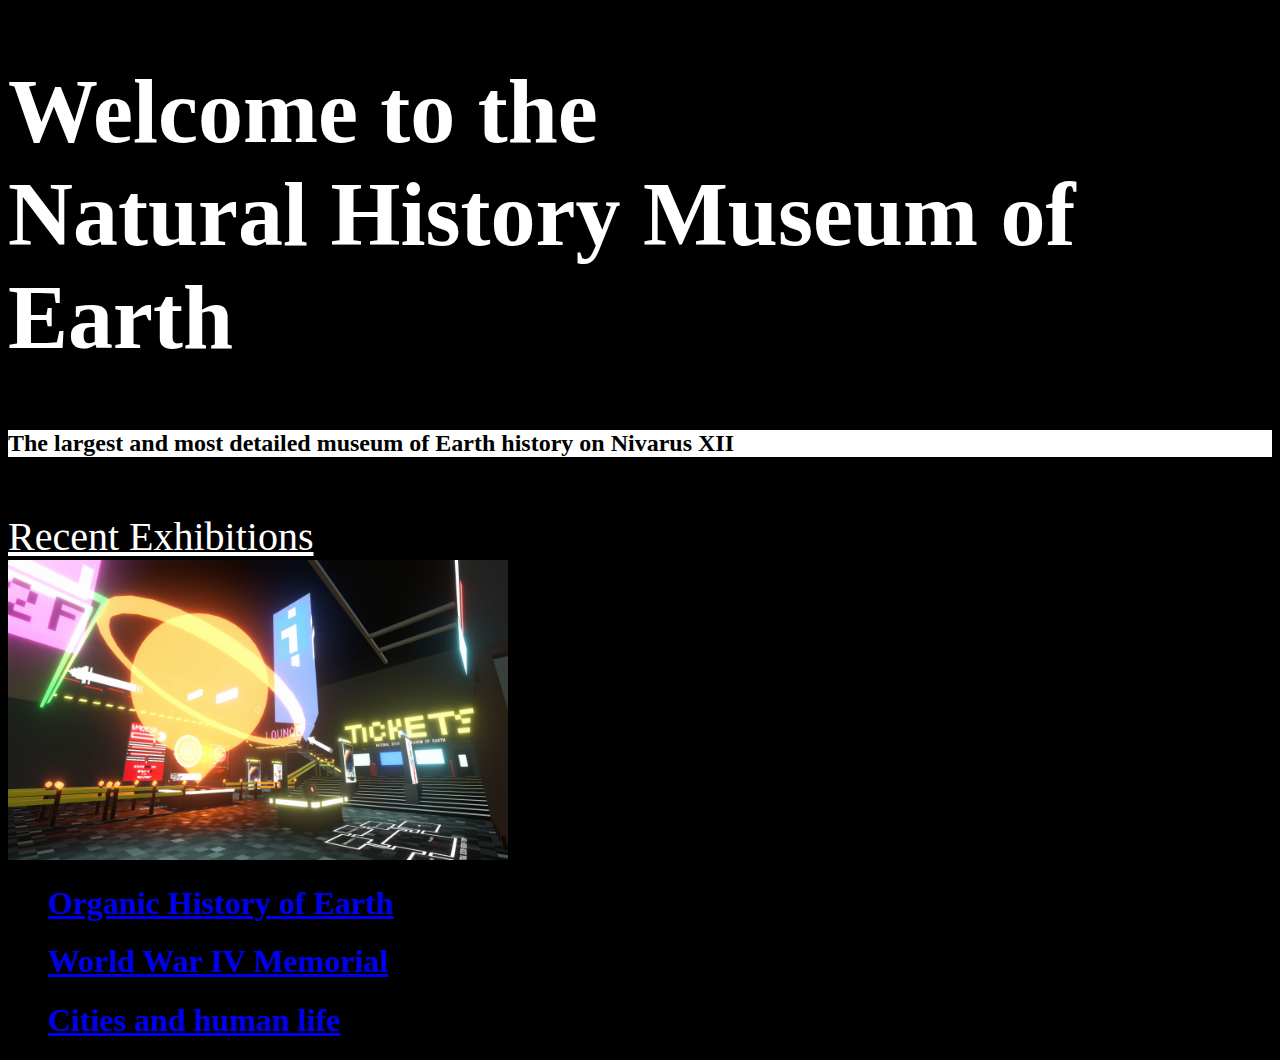
==== index.html @ 4af8e4f0 "Initial commit" ====
<!DOCTYPE html>

<html lang="en" xmlns="http://www.w3.org/1999/xhtml">
<head>
    <meta charset="utf-8" />
    <title></title>
   
    <link rel="stylesheet" href="style.css">
</head>
<body>
    <h1 style = "color : white; font-size : 90px">Welcome to the <br> Natural History Museum of Earth</h1>
    <h2 id="whiteBKG" style = "color : black;">The largest and most detailed museum of Earth history on Nivarus XII</h2><br>
    <br>
    <a style = "color : white; text-decoration: underline; font-size : 40px">Recent Exhibitions</a>
    <br>
    <img src= "hall1.png" height="300" width="500"/>
    <ol>
         <a href= "HTMLPage1.html"> <h1> Organic History of Earth</h1></a>
         <a href= "HTMLPage2.html"> <h1>World War IV Memorial</h1></a>
         <a href= "HTMLPage2.html"> <h1>Cities and human life</h1></a>
    </ol>

    
</body>
</html>
---- style.css ----
body {
background-color: rgb(0, 0, 0);
}

#whiteBKG {
background-color: rgb(255, 255, 255);

}
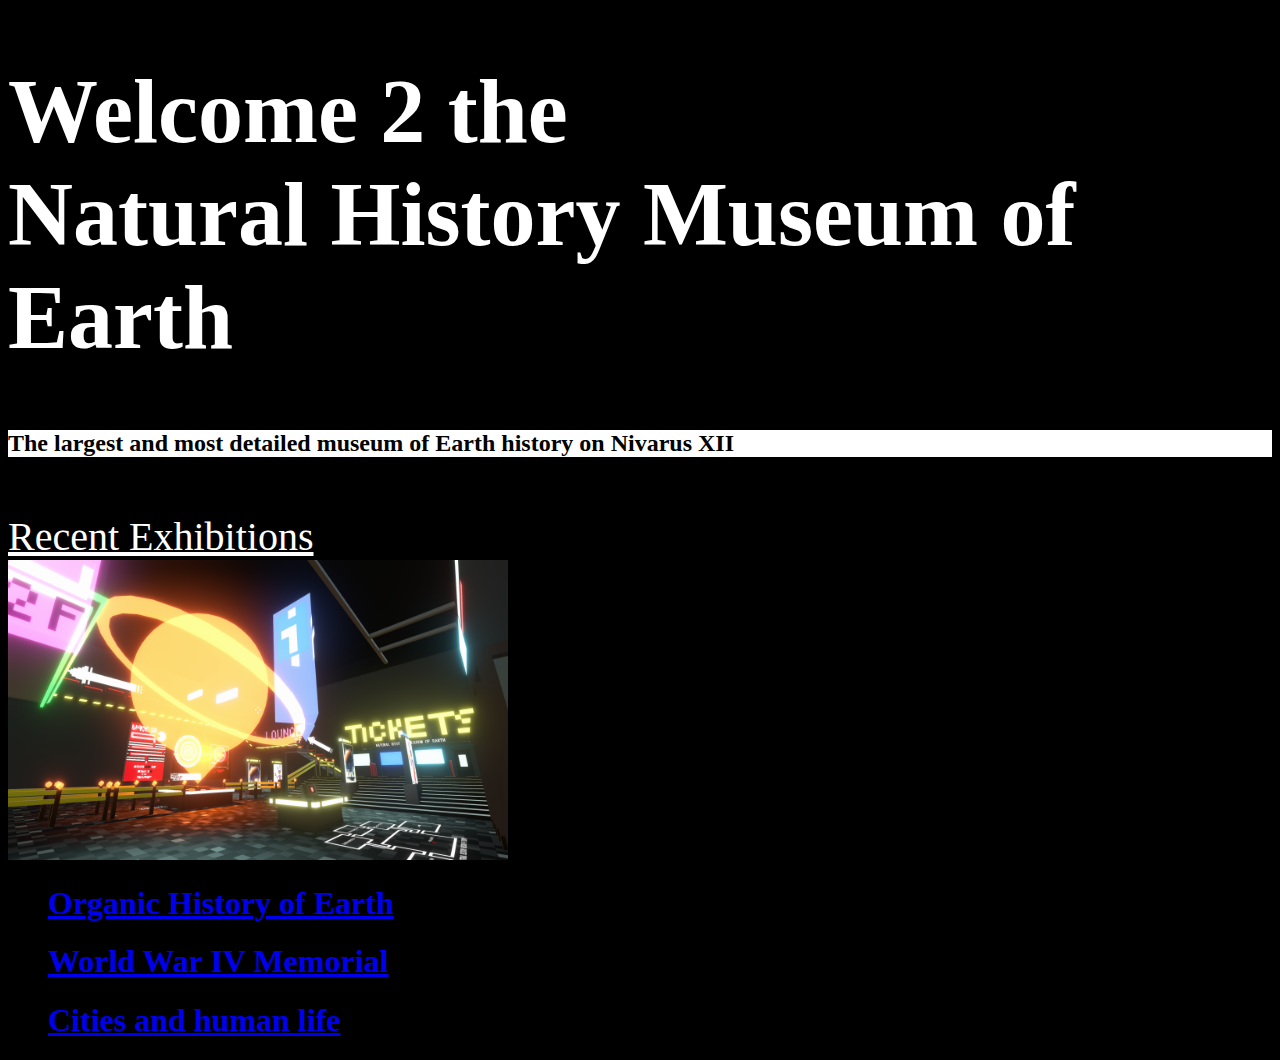
==== commit 9c693df2: "to --> 2" ====
--- a/index.html
+++ b/index.html
@@ -8,7 +8,7 @@
     <link rel="stylesheet" href="style.css">
 </head>
 <body>
-    <h1 style = "color : white; font-size : 90px">Welcome to the <br> Natural History Museum of Earth</h1>
+    <h1 style = "color : white; font-size : 90px">Welcome 2 the <br> Natural History Museum of Earth</h1>
     <h2 id="whiteBKG" style = "color : black;">The largest and most detailed museum of Earth history on Nivarus XII</h2><br>
     <br>
     <a style = "color : white; text-decoration: underline; font-size : 40px">Recent Exhibitions</a>
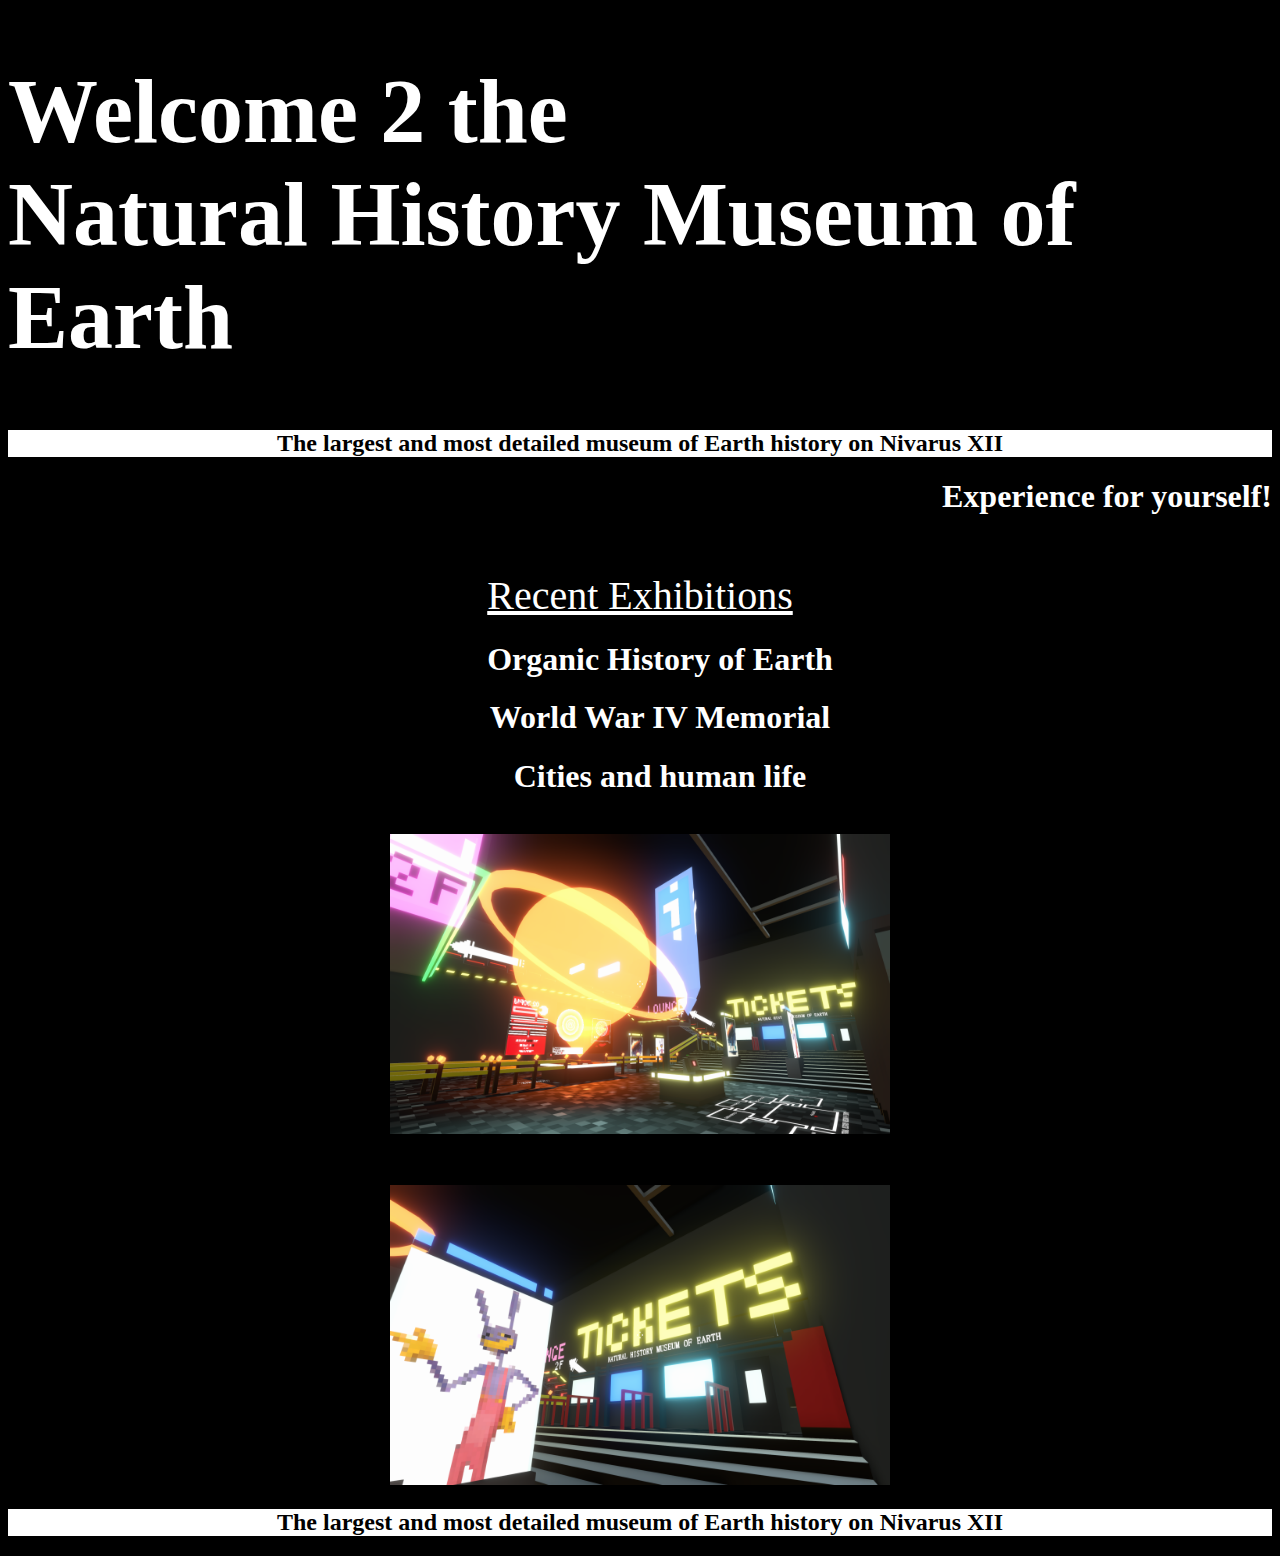
==== commit 62c48486: "final" ====
--- a/index.html
+++ b/index.html
@@ -9,17 +9,36 @@
 </head>
 <body>
     <h1 style = "color : white; font-size : 90px">Welcome 2 the <br> Natural History Museum of Earth</h1>
-    <h2 id="whiteBKG" style = "color : black;">The largest and most detailed museum of Earth history on Nivarus XII</h2><br>
-    <br>
-    <a style = "color : white; text-decoration: underline; font-size : 40px">Recent Exhibitions</a>
-    <br>
-    <img src= "hall1.png" height="300" width="500"/>
-    <ol>
-         <a href= "HTMLPage1.html"> <h1> Organic History of Earth</h1></a>
-         <a href= "HTMLPage2.html"> <h1>World War IV Memorial</h1></a>
-         <a href= "HTMLPage2.html"> <h1>Cities and human life</h1></a>
-    </ol>
-
+    <div class="text-center">
+            <h2 id="whiteBKG" style = "color : black;">The largest and most detailed museum of Earth history on Nivarus XII</h2>
+    </div>
+   
+    
+    
+    <div class="text-right">
+        <a href= "https://strainlesss233.itch.io/museumtest"> <h1> Experience for yourself! </h1></a>
+    </div><br><br>
+    
+    <div class="text-center">
+        <z style = "color : white; text-decoration: underline; font-size : 40px">Recent Exhibitions</z>
+        <ol>
+            <a href= "room1.html"> <h1> Organic History of Earth</h1></a>
+            <a href= "room2.html"> <h1>World War IV Memorial</h1></a>
+            <a href= "room3.html"> <h1>Cities and human life</h1></a>
+       </ol>
+       <br>
+       <img src= "hall1.png" height="300" width="500"/>
+       <br>
+       <z style = "color : white; text-decoration: underline; font-size : 40px"> </z>
+       <br>
+       <img src= "hall2.png" height="300" width="500"/>
+       <br>
+       <h2 id="whiteBKG" style = "color : black;">The largest and most detailed museum of Earth history on Nivarus XII</h2>
+    </div>
+    
+        
+    
+   
     
 </body>
 </html>--- a/style.css
+++ b/style.css
@@ -8,4 +8,20 @@
 
 }
 
+a {
+    color: white;
+    text-decoration: none;
+}
 
+
+a:hover {
+    color: red; 
+}
+
+.text-right {
+    text-align: right;
+}
+
+.text-center {
+    text-align: center;
+}
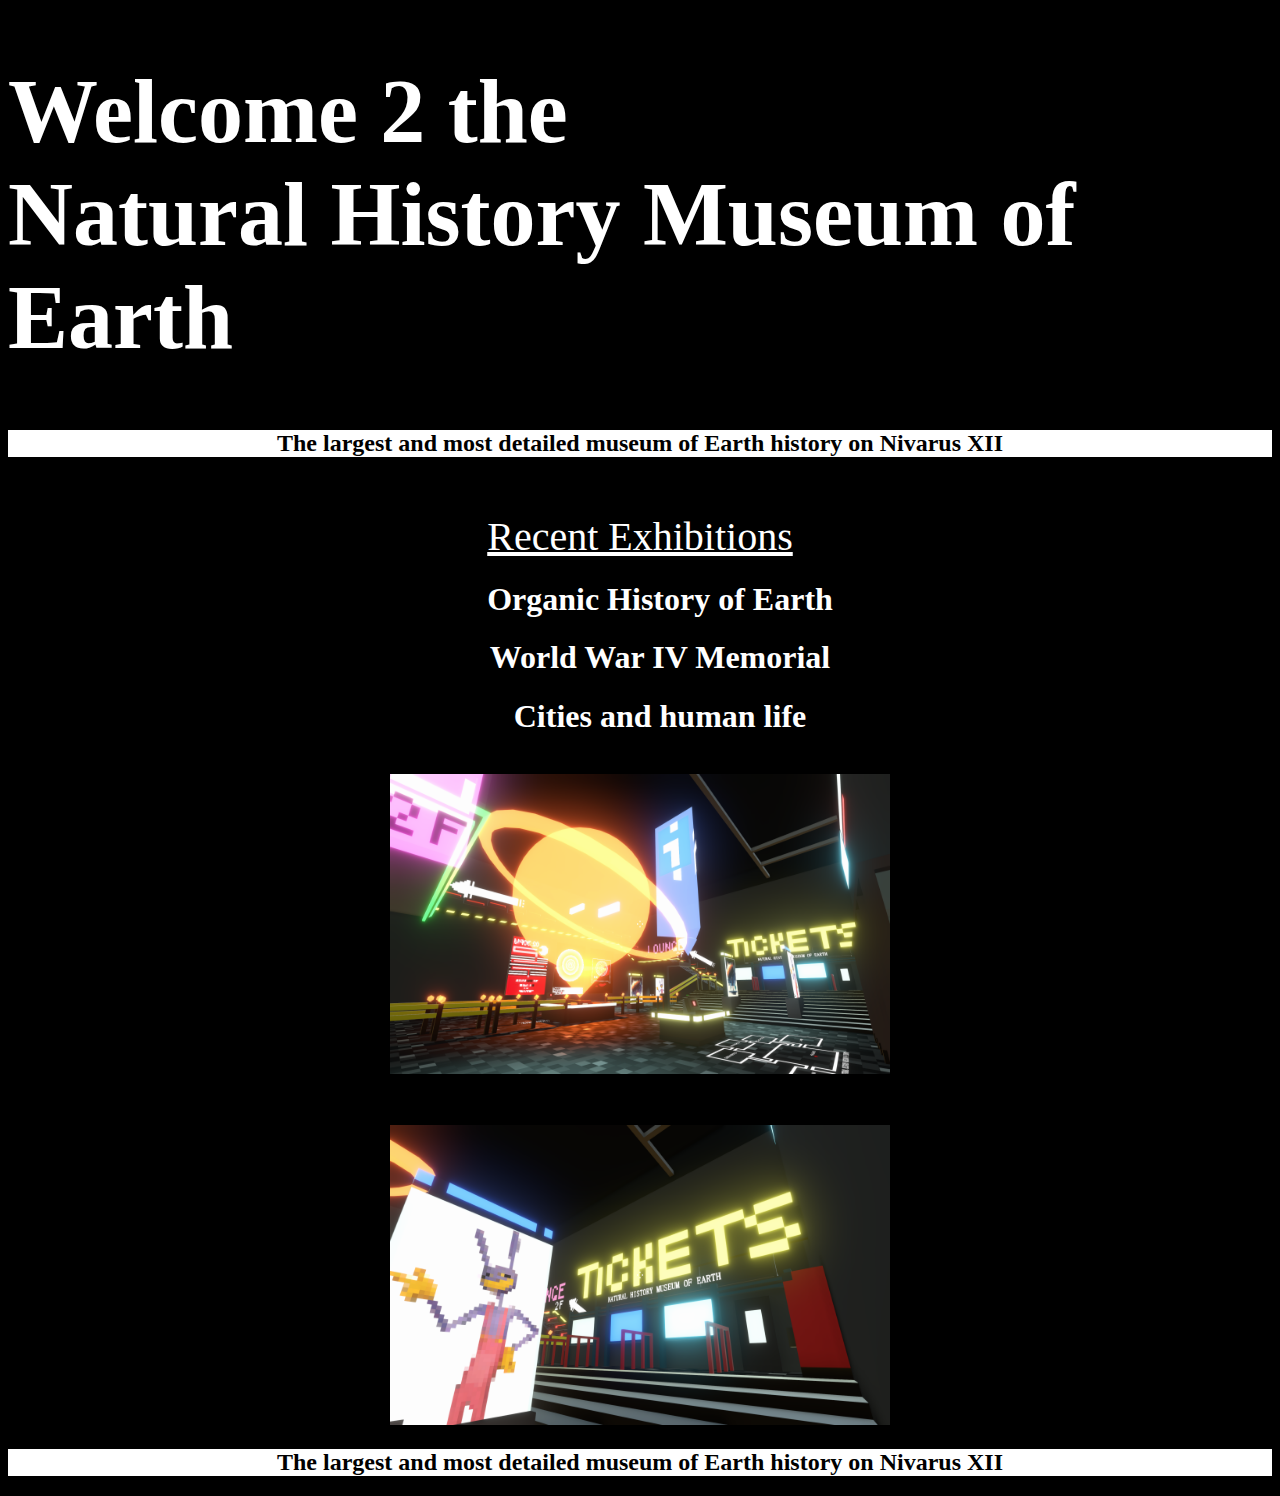
==== commit dd2f528a: "Update index.html" ====
--- a/index.html
+++ b/index.html
@@ -15,9 +15,7 @@
    
     
     
-    <div class="text-right">
-        <a href= "https://strainlesss233.itch.io/museumtest"> <h1> Experience for yourself! </h1></a>
-    </div><br><br>
+    <br><br>
     
     <div class="text-center">
         <z style = "color : white; text-decoration: underline; font-size : 40px">Recent Exhibitions</z>
